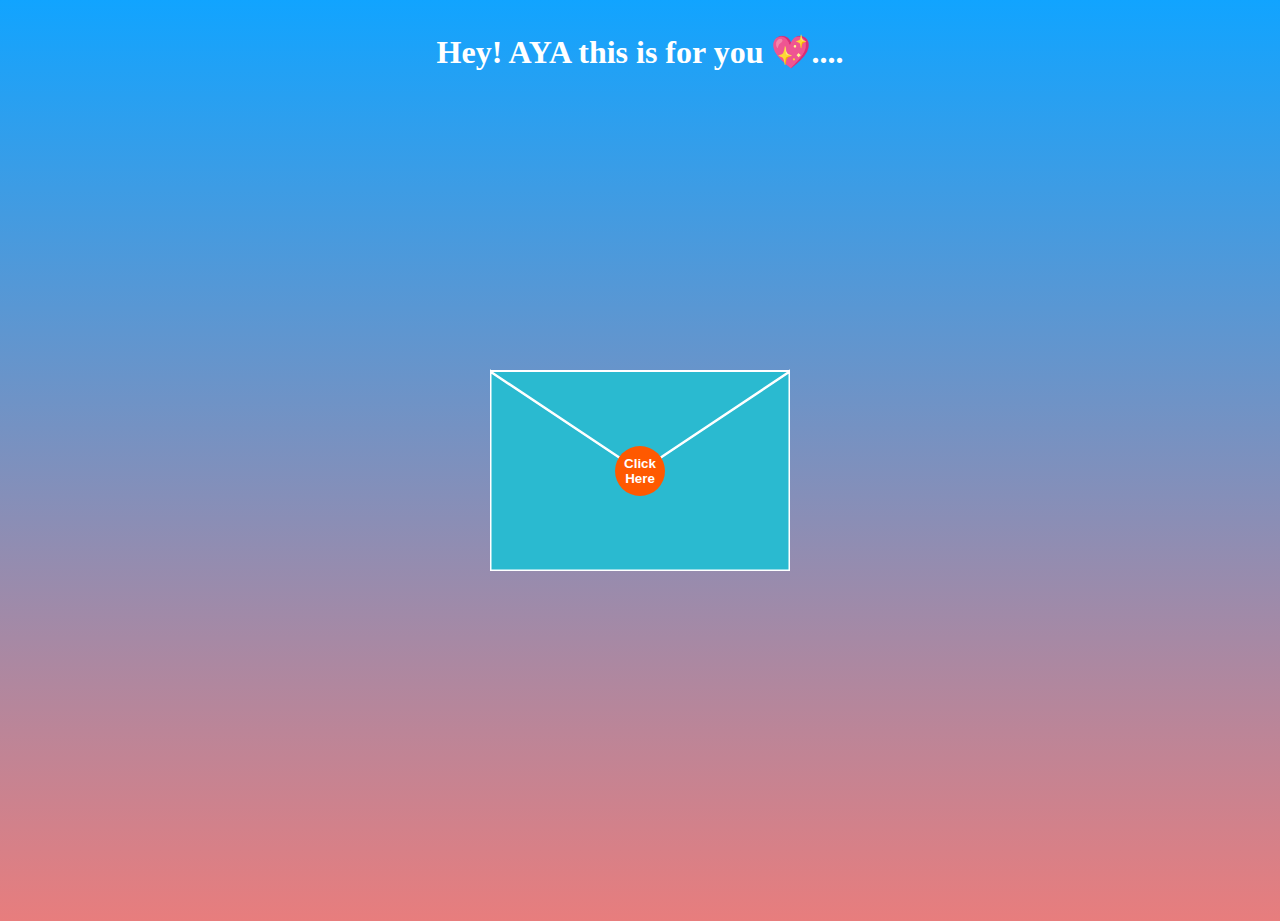
==== index.html @ 292e66a6 "final commit" ====
<!DOCTYPE html>
<html>
  <head>
    <meta name="viewport" content="width=device-width, initial-scale=1" />
    <link rel="stylesheet" href="open.css" />
    <script>
      function openUp() {
        const $opentop = document.querySelector("#opentop");
        const $top = document.querySelector("#top");
        const $front = document.querySelector("#front");
        const $back = document.querySelector("#back");
        const $letter = document.querySelector("#letter");
        const $button = document.querySelector("button");

        $opentop.beginElement();
        $top.style.zIndex = 2;

        $top.classList.add("animate");
        $front.classList.add("animate");
        $back.classList.add("animate");
        $button.classList.add("animate");
        $letter.classList.add("animate");
      }
    </script>
  </head>
  <body>
    <div class="text">
      <h1>Hey! AYA this is for you 💖....</h1>
    </div>
    <div id="envelope">
      <div id="back">
        <svg
          xmlns="http://www.w3.org/2000/svg"
          xmlns:xlink="http://www.w3.org/1999/xlink"
          height="300"
          width="300"
        >
          <polygon
            points="0,100 300,100 300,300 0,300"
            style="fill: #4a274a; stroke: none; stroke-width: 0"
          />
        </svg>
      </div>
      <div id="front">
        <svg
          xmlns="http://www.w3.org/2000/svg"
          xmlns:xlink="http://www.w3.org/1999/xlink"
          height="300"
          width="300"
        >
          <polygon
            points="0,100 150,200 300,100 300,300 0,300"
            style="fill: #2abad0; stroke: #ffffff; stroke-width: 3"
          />
        </svg>
      </div>
      <div id="top">
        <svg
          xmlns="http://www.w3.org/2000/svg"
          xmlns:xlink="http://www.w3.org/1999/xlink"
          height="300"
          width="300"
        >
          <polygon
            points="0,100 150,200 300,100"
            style="fill: #2abad0; stroke: #ffffff; stroke-width: 2"
          >
            <animate
              id="opentop"
              attributeName="points"
              dur="0.5s"
              fill="freeze"
              begin="indefinite"
              from="0,100 150,200 300,100"
              to="0,100 150,0 300,100"
            />
          </polygon>
        </svg>
      </div>

      <div id="letter">
        <h1>For My Long Distance<span> FRIEND</span></h1>

        <!-- <img src="https://i.postimg.cc/5yZQnDpb/ukraine-7424066-640.webp" />-->
        <p>
          You are the FRIEND I have been dreaming all my life. I just want you to know! No matter how hard you try, how bad you feel, never accept defeat
          you can come to me and share anything. I'll listen without any judgements. <br/>
          The challenges you face in your study and the diverse people you meet will all contribute to your personal and professional development 
          in ways you can't yet imagine. So embrace those experiences, for they will be the stories you'll tell for years to come.
          <br />
          <br />
          I hope this made your day. <br />
          If You Accept to be my best friend
          <a href="new.html">Click Here</a>
        </p>
      </div>
      <button onclick="openUp()">Click Here</button>
    </div>
  </body>
</html>
---- open.css ----
body {
  margin: 0;
  position: relative;
  width: 100vw;
  height: 100vh;

  background-image: linear-gradient(0deg, #e87d7d 0%, #11a4ff 100%);
}

#envelope {
  position: absolute;
  top: calc(50vh - 200px);
  left: calc(50vw - 150px);
  width: 300px;
  height: 300px;
}

#envelope > * {
  position: absolute;
  top: 0;
  left: 0;
  display: none;
}

#back {
  display: block;
  z-index: 0;
}

#front {
  display: block;
  z-index: 10;
}

#top {
  display: block;
  z-index: 11;
}

#top.animate,
#front.animate,
#back.animate,
#envelope button.animate {
  opacity: 0;
  transition: opacity 1s;
  transition-delay: 1s;
}

#letter {
  display: flex;
  flex-direction: column;
  justify-content: space-around;
  align-items: center;
  background-color: rgb(255, 255, 255);
  padding: 5px;
  z-index: 5;
  left: 15px;
  right: 15px;
  bottom: 5px;
  top: 105px;

  box-shadow: 0px 1px 3px 0px rgba(0, 0, 0, 0.1),
    0px 1px 2px 0px rgba(0, 0, 0, 0.06);
  overflow: hidden;
  font-size: 16px;
}
h1 {
  padding-top: 12px;
}
h1 span {
  color: red;
}
p {
  font-size: 17px;
  padding: 2px;
  line-height: 20px;
}
#letter img {
  background-size: cover;
}
#letter.animate {
  animation: makebig 2s forwards;
  animation-delay: 1s;
}

@keyframes makebig {
  0% {
    top: 105px;
    left: 15px;
    right: 15px;
    bottom: 5px;
    font-size: 16px;
  }
  33% {
    top: -100px;
    left: 15px;
    right: 15px;
    bottom: 150px;
    font-size: 16px;
  }
  100% {
    top: -0px;
    left: -55px;
    right: -25px;
    bottom: -100px;
    font-size: 24px;
  }
}

#letter h1 {
  font-size: inherit;
}

#letter h2 {
  font-size: inherit;
}

#letter img {
  height: 50%;
}
a {
  color: red;
}
#envelope button {
  display: block;
  z-index: 15;
  width: 50px;
  height: 50px;
  border-radius: 50%;
  border: none;
  background-color: rgb(255, 89, 0);
  font-weight: bold;
  text-align: center;
  color: white;
  cursor: pointer;
  top: calc(200px - 25px);
  left: calc(150px - 25px);
  transition: transform 1s, background-color 1s, color 1s;
}

#envelope button:hover {
  background-color: white;
  transform: scale(1.5);
  color: rgb(255, 89, 0);
  transition: transform 1s, background-color 1s, color 1s;
}
.text h1 {
  color: rgb(255, 255, 255);
  text-align: center;
}
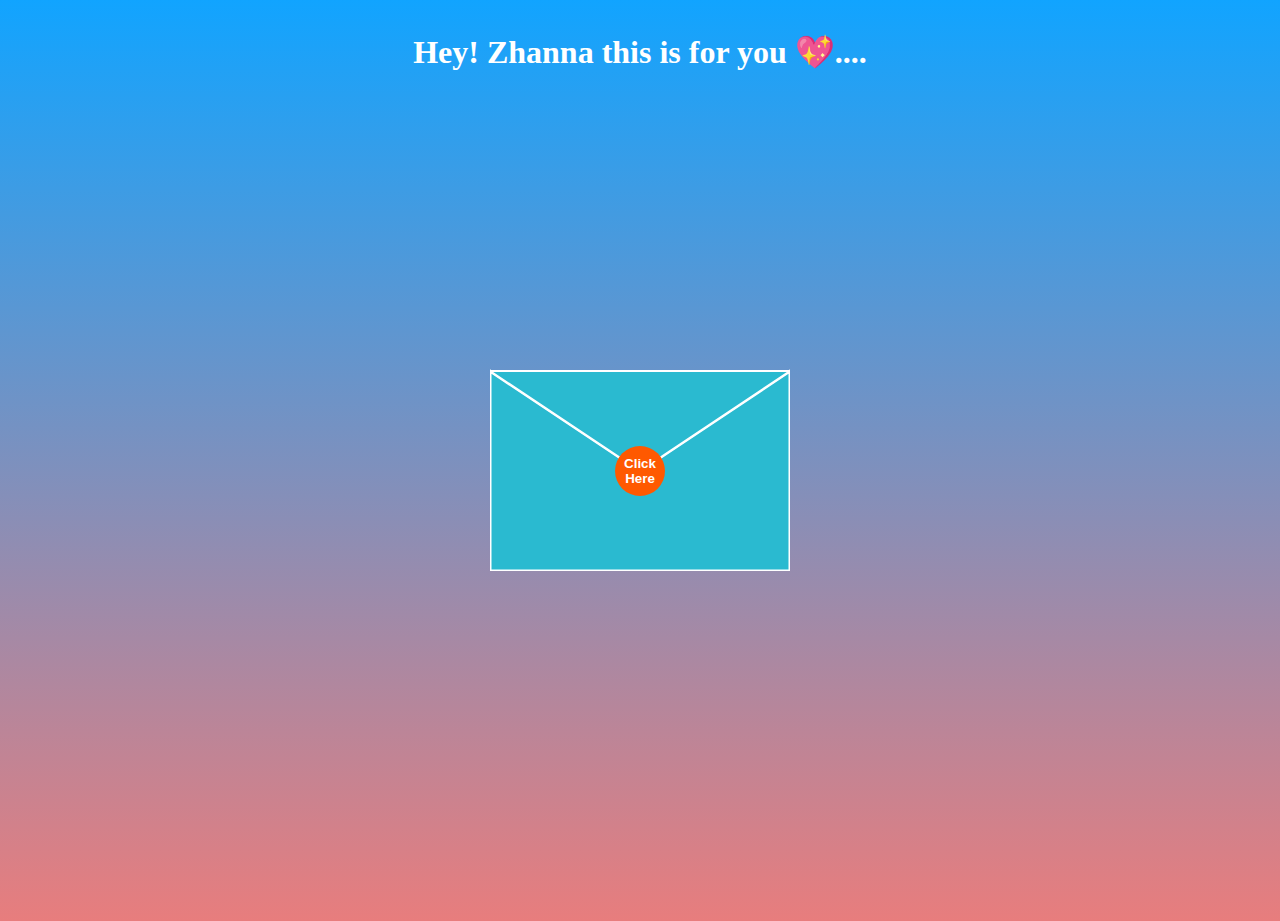
==== commit a89b0df6: "zhanna" ====
--- a/index.html
+++ b/index.html
@@ -25,7 +25,7 @@
   </head>
   <body>
     <div class="text">
-      <h1>Hey! AYA this is for you 💖....</h1>
+      <h1>Hey! Zhanna this is for you 💖....</h1>
     </div>
     <div id="envelope">
       <div id="back">
@@ -83,10 +83,7 @@
 
         <!-- <img src="https://i.postimg.cc/5yZQnDpb/ukraine-7424066-640.webp" />-->
         <p>
-          You are the FRIEND I have been dreaming all my life. I just want you to know! No matter how hard you try, how bad you feel, never accept defeat
-          you can come to me and share anything. I'll listen without any judgements. <br/>
-          The challenges you face in your study and the diverse people you meet will all contribute to your personal and professional development 
-          in ways you can't yet imagine. So embrace those experiences, for they will be the stories you'll tell for years to come.
+          Жанна, ты очень хороший человек. Я ценю тебя и нашу дружбу. Наша лучезарная, яркая соседка с очень добрым сердцем. Мы любим тебя ❤️
           <br />
           <br />
           I hope this made your day. <br />
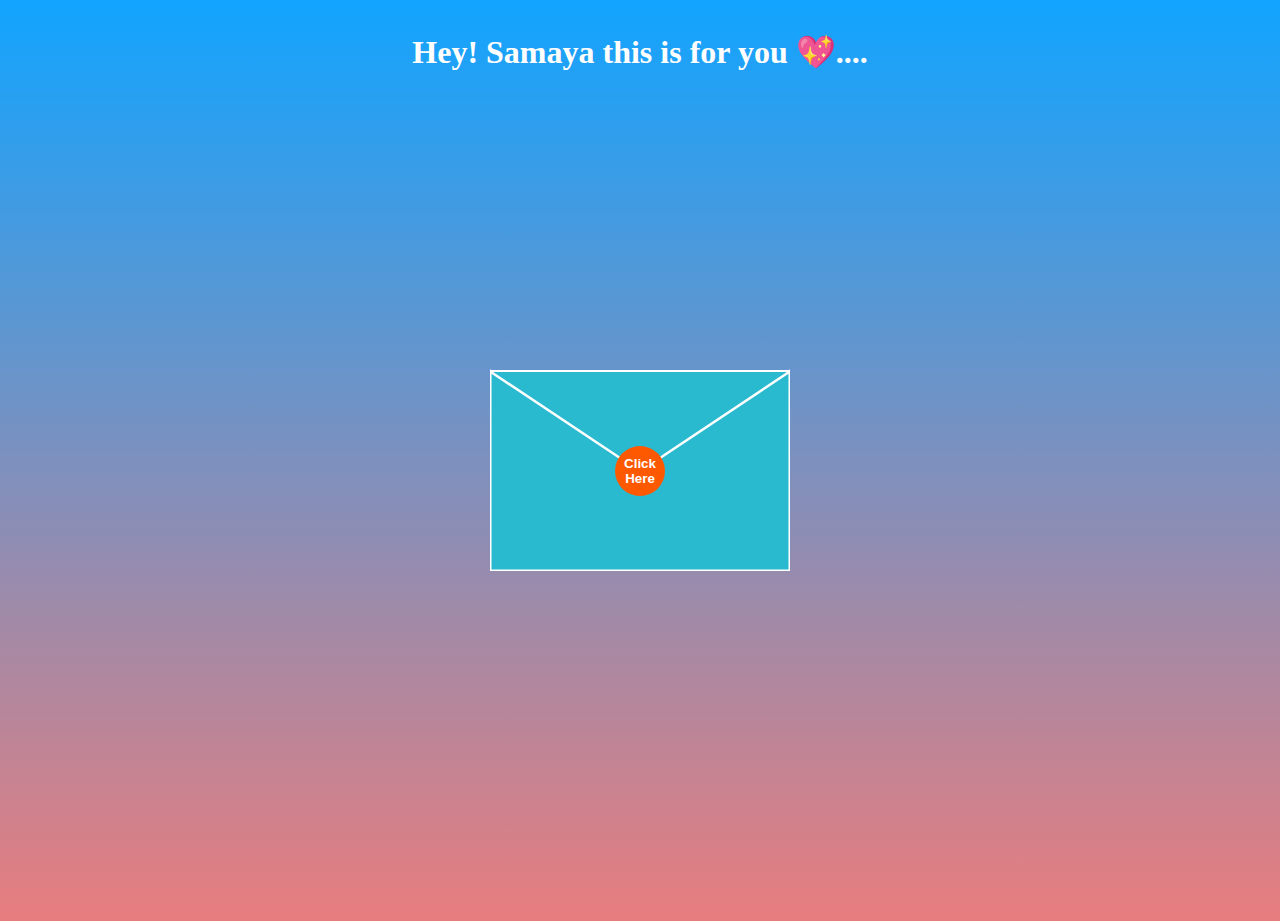
==== commit 1871d643: "samaya" ====
--- a/index.html
+++ b/index.html
@@ -25,7 +25,7 @@
   </head>
   <body>
     <div class="text">
-      <h1>Hey! Zhanna this is for you 💖....</h1>
+      <h1>Hey! Samaya this is for you 💖....</h1>
     </div>
     <div id="envelope">
       <div id="back">
@@ -79,11 +79,19 @@
       </div>
 
       <div id="letter">
-        <h1>For My Long Distance<span> FRIEND</span></h1>
+        <h1>For My <span>Good Friend</span></h1>
 
         <!-- <img src="https://i.postimg.cc/5yZQnDpb/ukraine-7424066-640.webp" />-->
         <p>
-          Жанна, ты очень хороший человек. Я ценю тебя и нашу дружбу. Наша лучезарная, яркая соседка с очень добрым сердцем. Мы любим тебя ❤️
+          I know you're probably knee-deep in textbooks and feeling like your brain's going to explode 😅, 
+          but I just wanted to remind you that you're doing AMAZING!
+          Because you’re not just learning from your books, but from all the beautiful experiences around you. 
+          Remember, even when things feel tough, you're one step closer to your dreams. <br />
+          And hey, don’t forget to take help from me whenever you get stuck in anything, whether it’s a study question, or just needing to chat. 
+          I'm always here for you, no matter the distance!. And don’t forget healthy food and a goofy dance in your room can work wonders! 💃          
+          <br />
+          <br />
+          You've got this, rockstar! 🎸 Keep shining bright. ✨
           <br />
           <br />
           I hope this made your day. <br />
--- a/open.css
+++ b/open.css
@@ -71,7 +71,7 @@
   color: red;
 }
 p {
-  font-size: 17px;
+  font-size: 14px;
   padding: 2px;
   line-height: 20px;
 }
